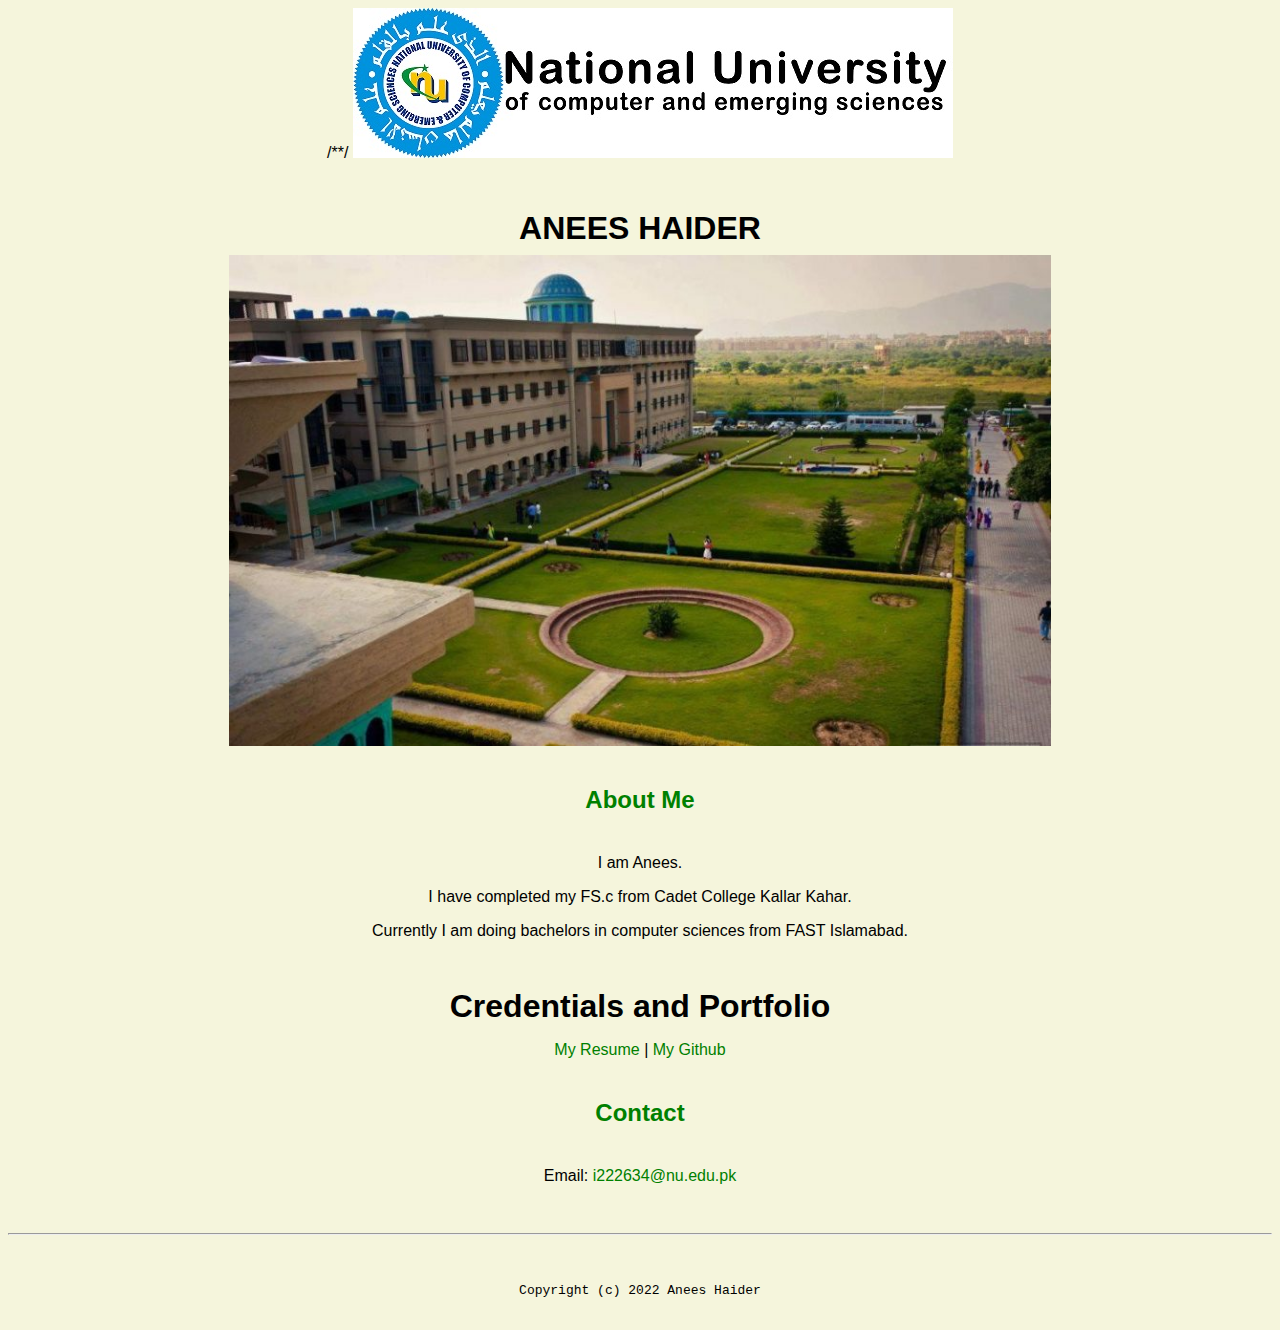
==== index.html @ 6d78ec1e "Update index.html" ====
<header>
<title>Portfolio</title>
  </header>
<link rel="stylesheet" href="master/master.css">
/*<meta name="viewport" content="width=device-width, initial-scale=1, shrink-to-fit=no">*/
<meta name="name" content="Anees Haider portal">


  <body>
    <img src="images/banner.jpg"  >


<h1>ANEES HAIDER</h1>

<img src="images/fast.jpg"width="65%">


<h3> </h3>


<h2>About Me</h2>
<p>I am Anees.</p>



<p>I have completed my FS.c from Cadet College Kallar Kahar.</p>
<p>Currently I am doing bachelors in computer sciences from FAST Islamabad.</p>




<h1>Credentials and Portfolio</h1>

<p><a href="https://google.com">My Resume</a> | <a href="https://github.com/AneesHaider2634"> My Github</a></p>

<h2>Contact</h2>

<p>Email:<a href="mailto:i222634@nu.edu.pk">  i222634@nu.edu.pk</p></a>
  </body>

  <footer>

<hr>
<code> Copyright (c) 2022 Anees Haider</code>
  </footer>

</html>
---- master/master.css ----
/* Cascading stylesheet for the website */

/* Text inside these asterisks and slashes are comments for human */

  a {
    color: green; /* set the text color to blue here */
    text-decoration: 0; /* This means we do not want hyperlinks to be underlined */
  }

  a:hover {
    color: brown; /* set the text color to red here */
    text-decoration: none; /* This means we do not want hyperlinks to be underlined */
  }

  body {
    background-color: beige; /* set the background color here */
    color: black; /* set the text color to black here */
    font-family: Arial, Helvetica, sans-serif;  /* set the font here */
    text-align: center; /* set the text alignment here */
   }

  footer {
    margin-top: 2rem;
    margin-bottom: 2rem;
  }

  h1 {
    margin-bottom: 0.5rem;
    margin-top: 3rem;
   }

  h2 {
    color: green; /* set the text color of to #075AAB here */
    /* set both the bottom margin and top margin to 2.5rem here */
    margin-bottom: 2.5rem;
    margin-top: 2.5rem;
   }

  h3 {
    margin-bottom: 0rem;
    margin-top: 2rem;
    color: 1;
  }

  h4 {
    margin-bottom: 1rem;
    margin-top: 0.5rem;
  }

  h5 {
    margin-top: 0.5rem;
  }

  hr {
    margin-bottom: 3rem;
    margin-top: 3rem;
  }

  /* this controls how the bullet points in the resume page looks */
  ul {
    display: table;
    margin: 0 auto;
    text-align: left;
  }
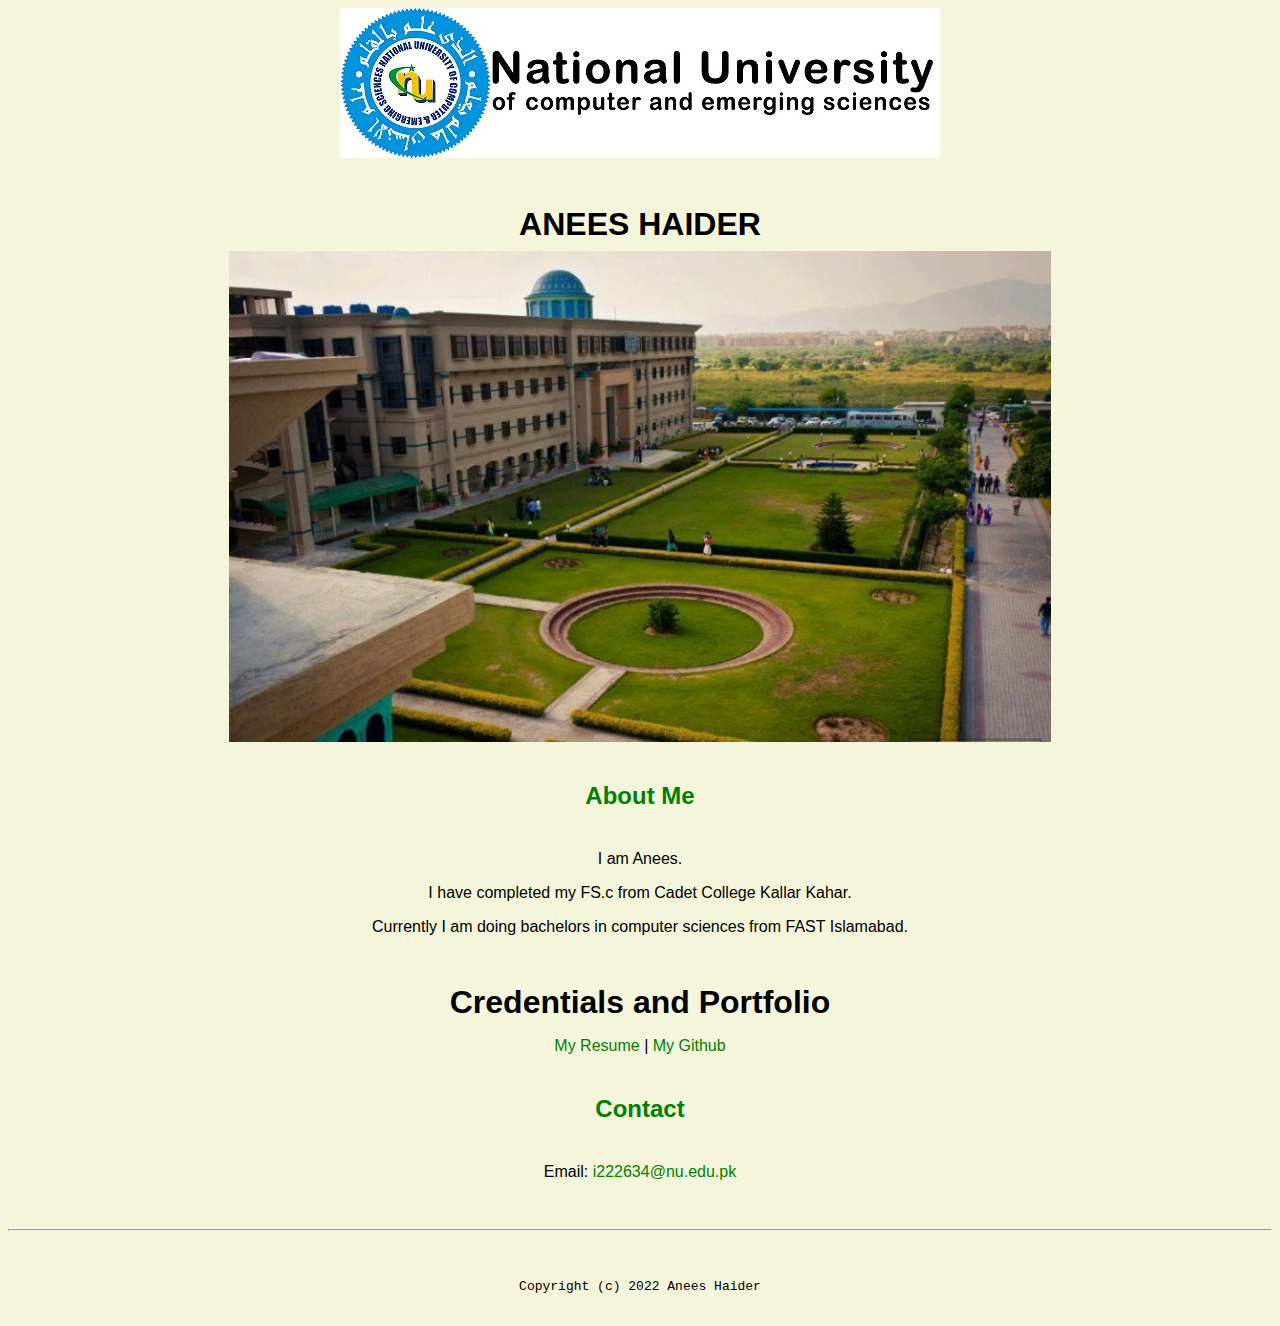
==== commit b4a4d212: "Update index.html" ====
--- a/index.html
+++ b/index.html
@@ -4,7 +4,7 @@
 <title>Portfolio</title>
   </header>
 <link rel="stylesheet" href="master/master.css">
-/*<meta name="viewport" content="width=device-width, initial-scale=1, shrink-to-fit=no">*/
+<meta name="viewport" content="width=device-width, initial-scale=1, shrink-to-fit=no">
 <meta name="name" content="Anees Haider portal">
 
 
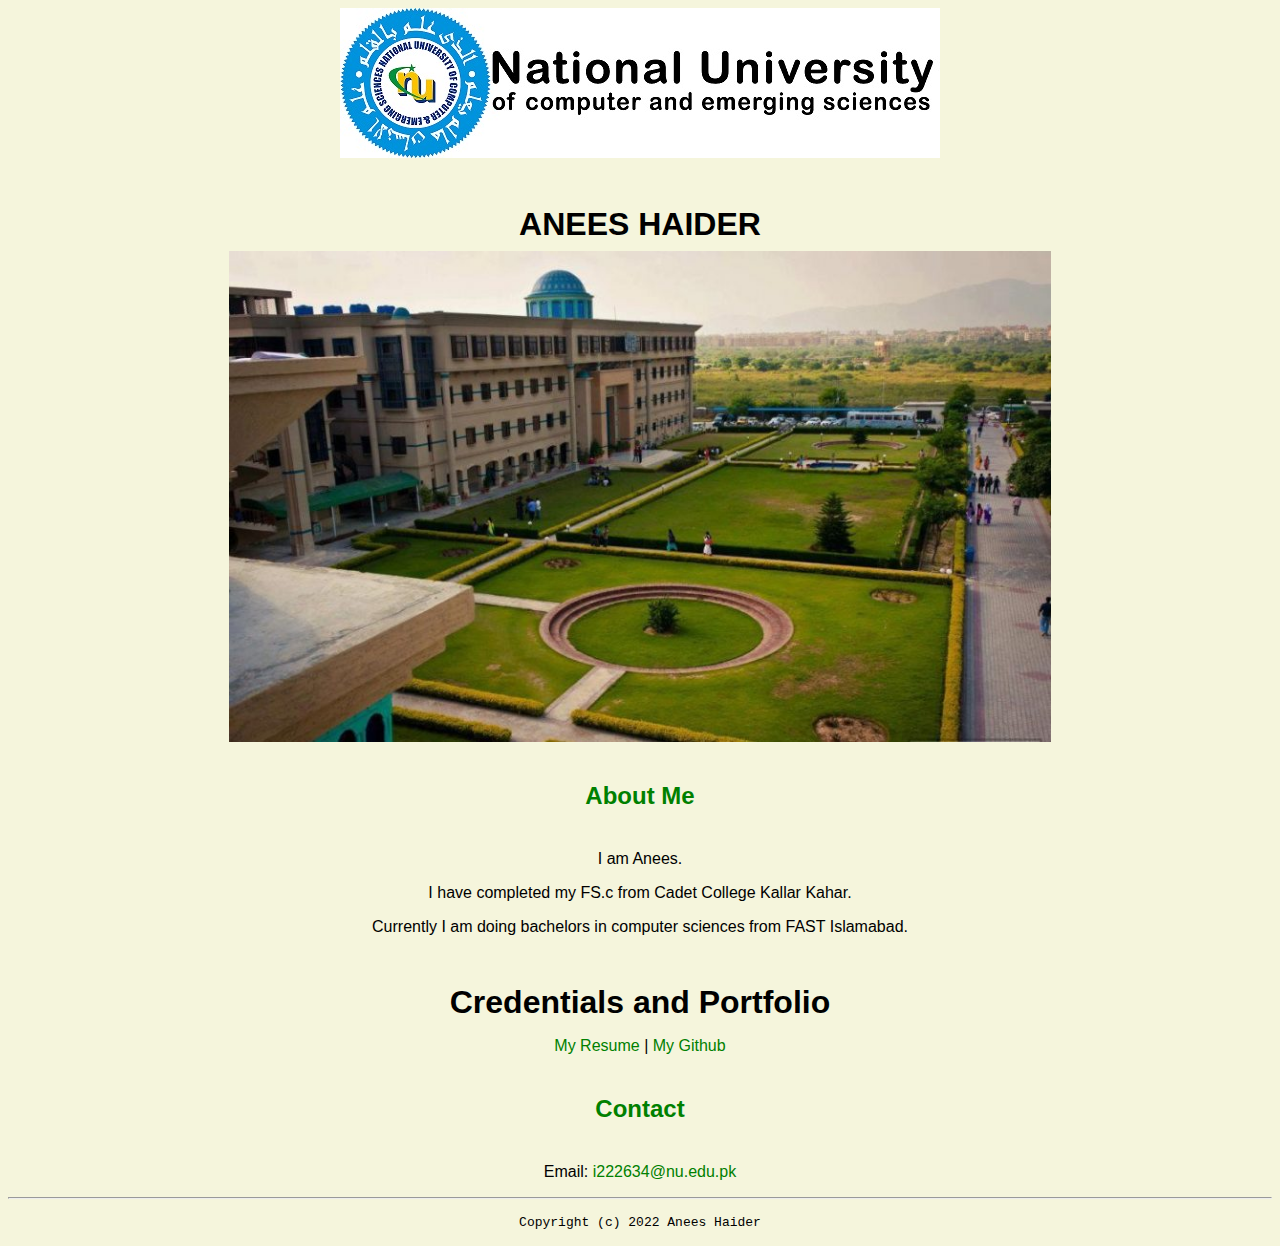
==== commit 2ff84435: "Update index.html" ====
--- a/index.html
+++ b/index.html
@@ -1,10 +1,10 @@
 
 
   <header>
-<title>Portfolio</title>
+<title>Anees Haider Portfolio</title>
   </header>
 <link rel="stylesheet" href="master/master.css">
-<meta name="viewport" content="width=device-width, initial-scale=1, shrink-to-fit=no">
+
 <meta name="name" content="Anees Haider portal">
 
 
@@ -33,7 +33,7 @@
 
 <h1>Credentials and Portfolio</h1>
 
-<p><a href="https://google.com">My Resume</a> | <a href="https://github.com/AneesHaider2634"> My Github</a></p>
+<p><a href="resume.html">My Resume</a> | <a href="https://github.com/AneesHaider2634"> My Github</a></p>
 
 <h2>Contact</h2>
 
--- a/master/master.css
+++ b/master/master.css
@@ -20,8 +20,8 @@
    }
 
   footer {
-    margin-top: 2rem;
-    margin-bottom: 2rem;
+    margin-top: 1rem;
+    margin-bottom: 1rem;
   }
 
   h1 {
@@ -52,8 +52,8 @@
   }
 
   hr {
-    margin-bottom: 3rem;
-    margin-top: 3rem;
+    margin-bottom: 1rem;
+    margin-top: 1rem;
   }
 
   /* this controls how the bullet points in the resume page looks */
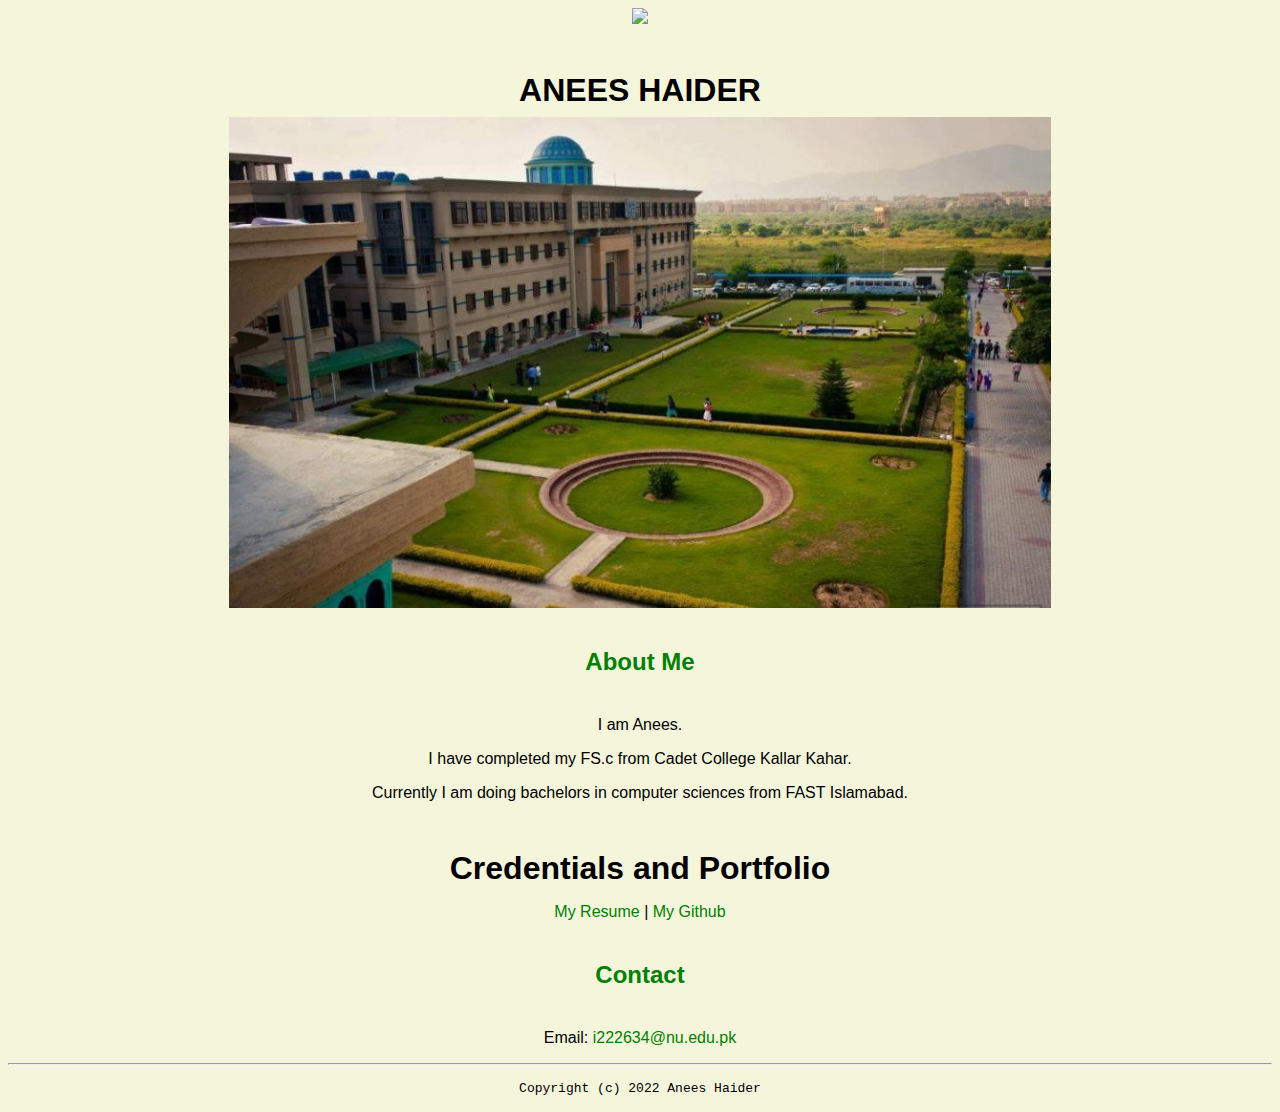
==== commit 155451e6: "Update index.html" ====
--- a/index.html
+++ b/index.html
@@ -9,7 +9,7 @@
 
 
   <body>
-    <img src="images/banner.jpg"  >
+    <img src="images/hilfiger (2).jpg"  >
 
 
 <h1>ANEES HAIDER</h1>
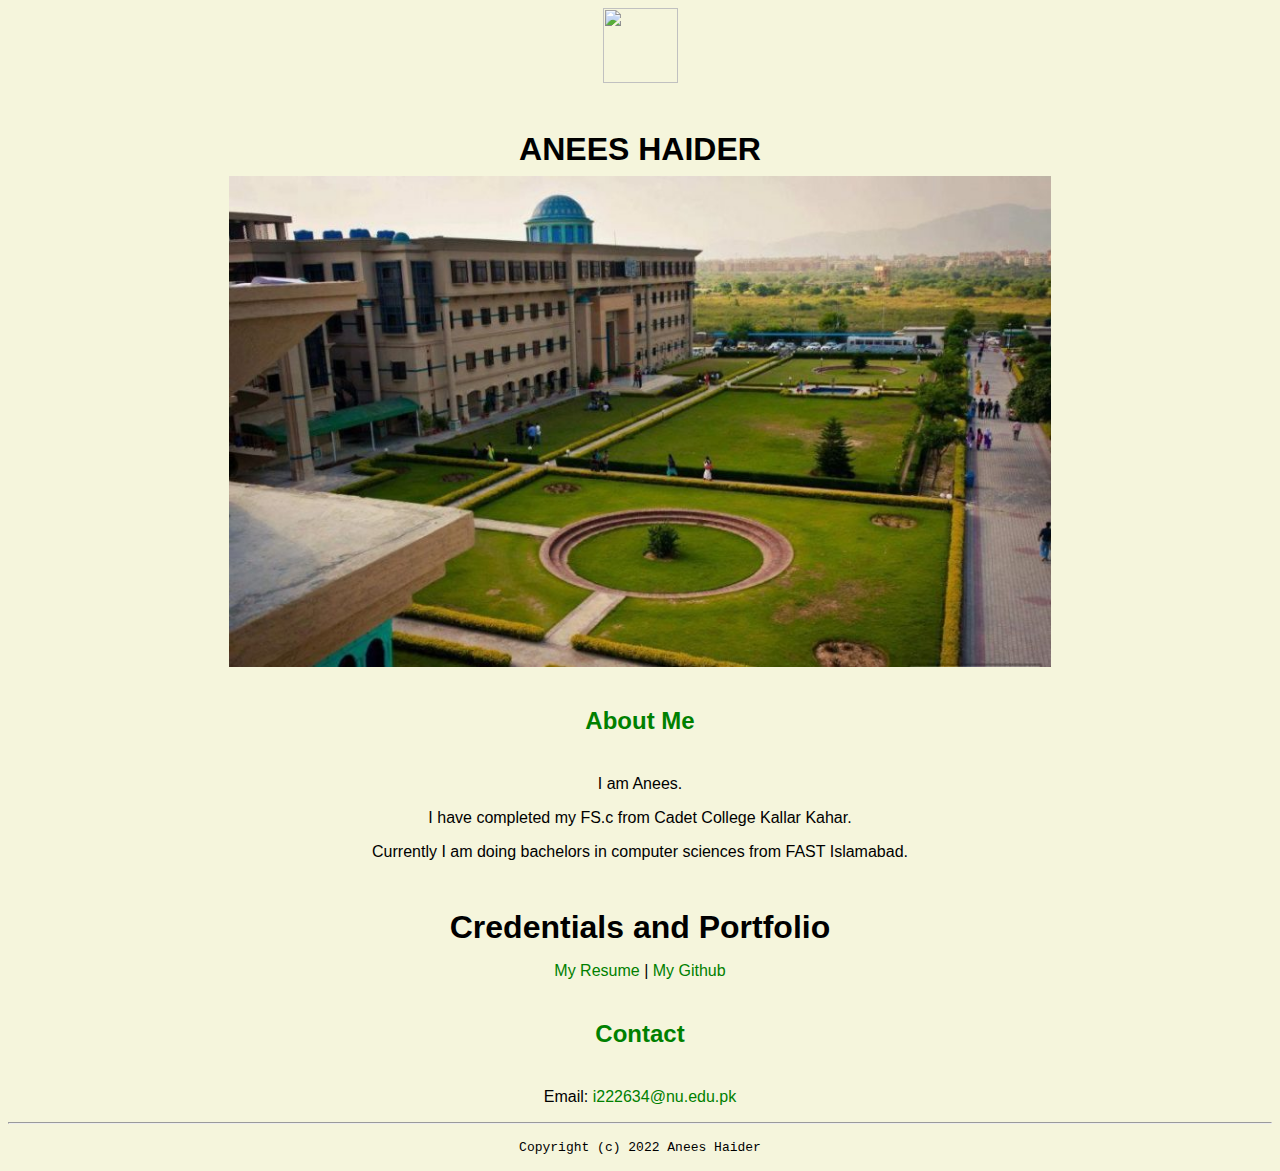
==== commit 264e5c25: "Update index.html" ====
--- a/index.html
+++ b/index.html
@@ -9,7 +9,7 @@
 
 
   <body>
-    <img src="images/hilfiger (2).jpg"  >
+    <img src="images/hilfiger (2).jpg" width="75"%  >
 
 
 <h1>ANEES HAIDER</h1>
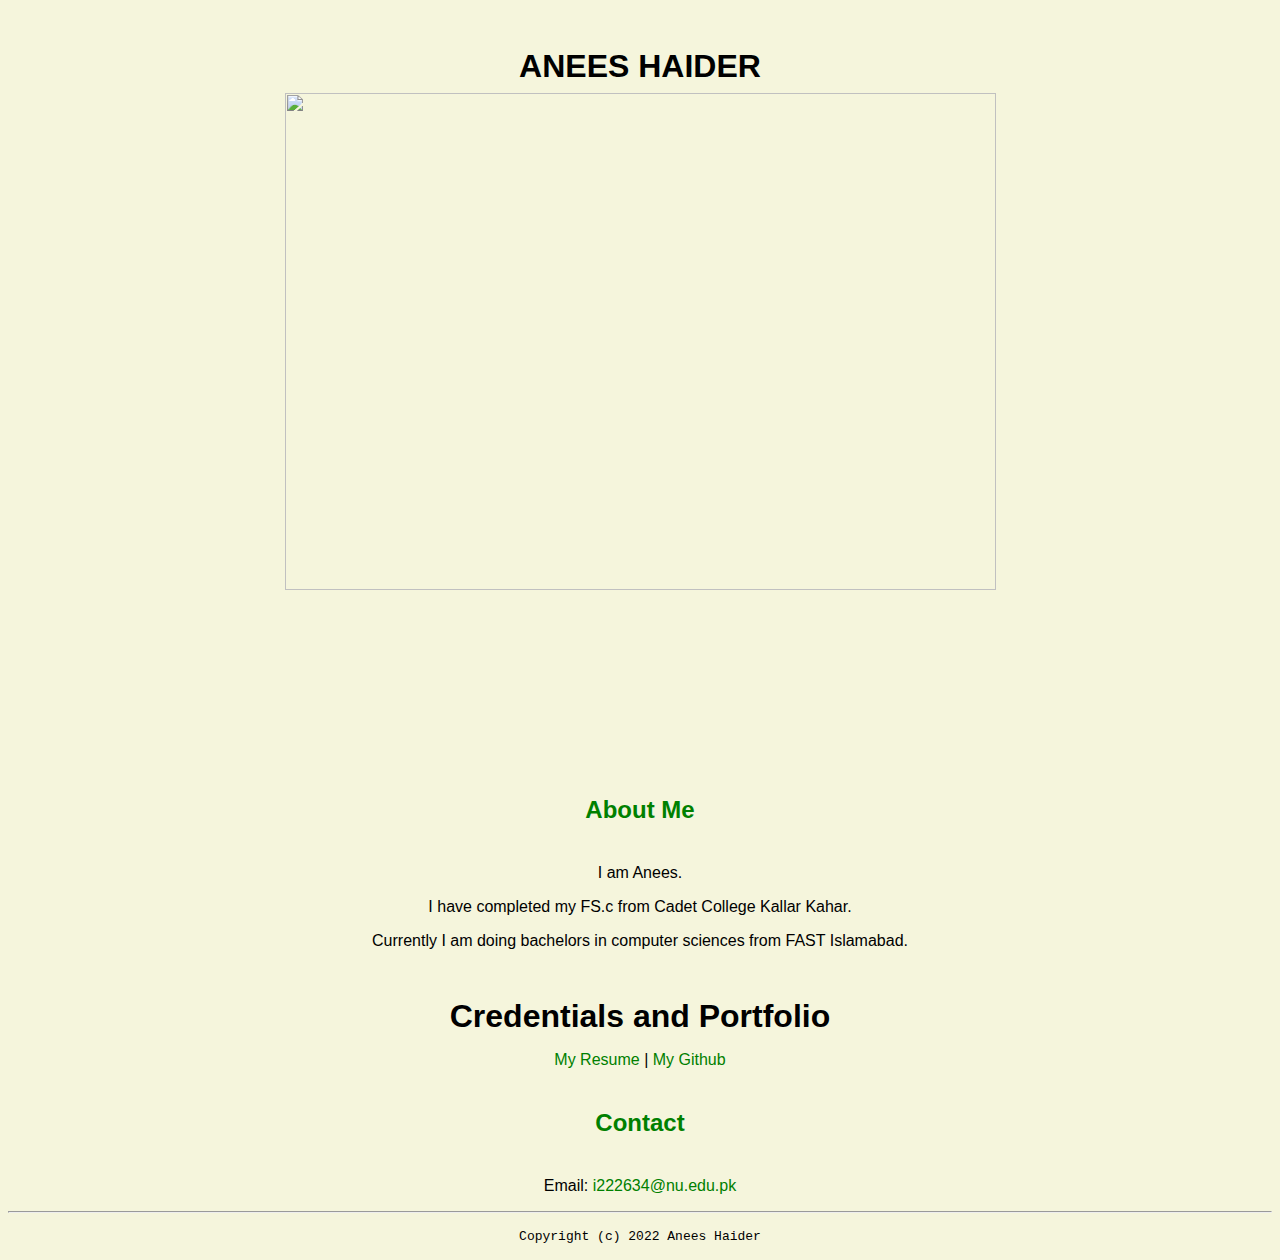
==== commit 2a6bd046: "Update index.html" ====
--- a/index.html
+++ b/index.html
@@ -9,12 +9,12 @@
 
 
   <body>
-    <img src="images/hilfiger (2).jpg" width="75"%  >
+    
 
 
 <h1>ANEES HAIDER</h1>
 
-<img src="images/fast.jpg"width="65%">
+<img src="images/hilfiger (2).jpg"width="75%">
 
 
 <h3> </h3>
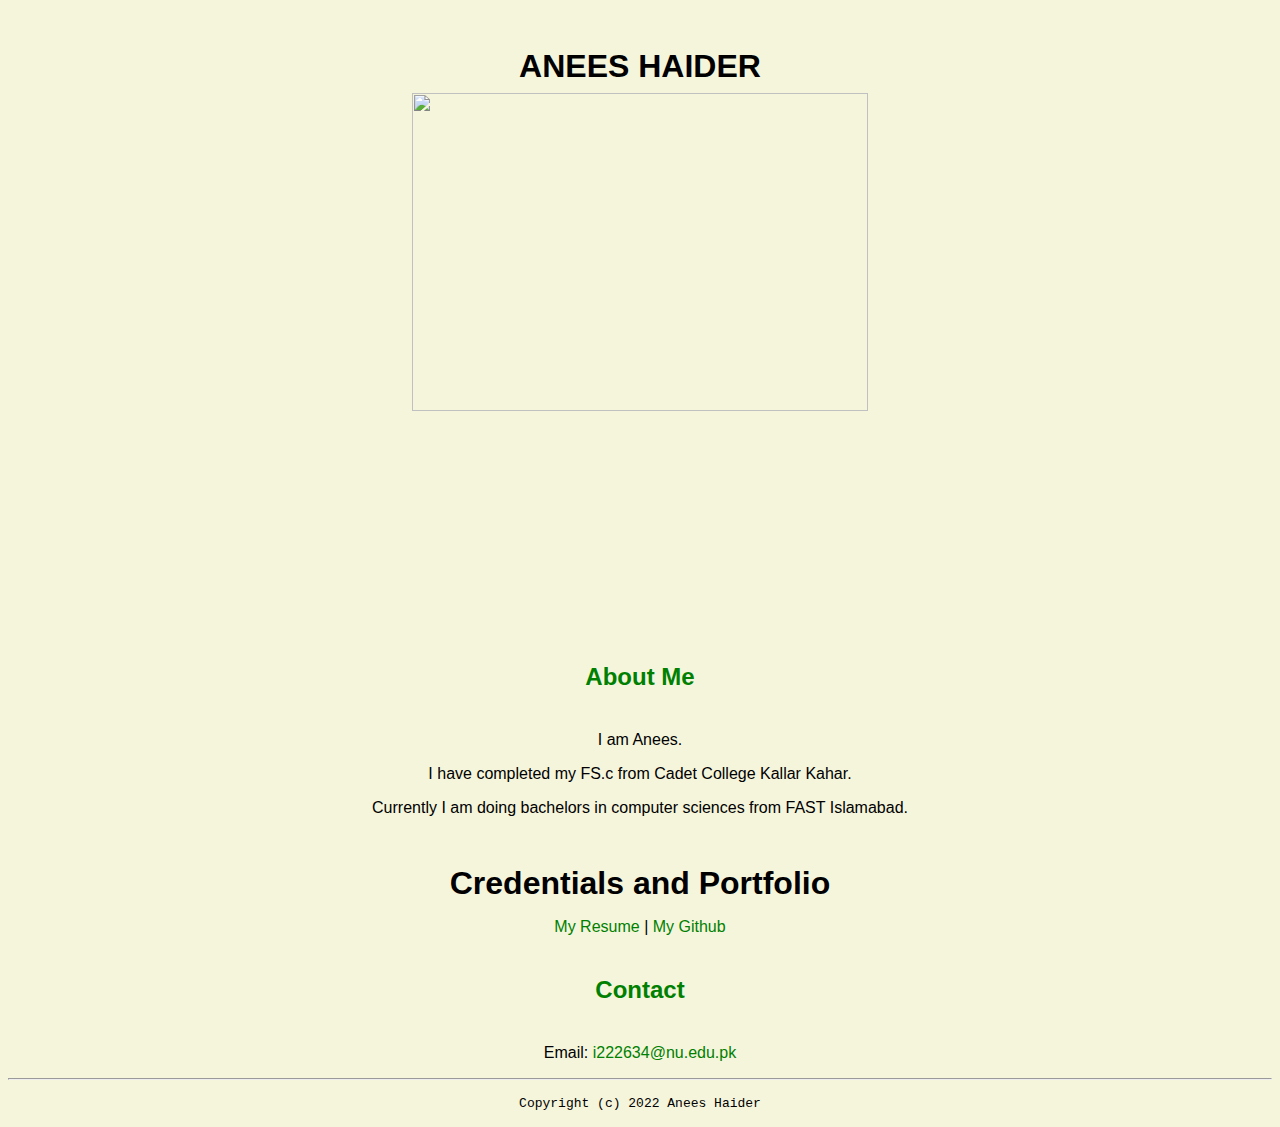
==== commit 318e7e69: "Update index.html" ====
--- a/index.html
+++ b/index.html
@@ -14,7 +14,7 @@
 
 <h1>ANEES HAIDER</h1>
 
-<img src="images/hilfiger (2).jpg"width="75%">
+<img src="images/hilfiger (2).jpg"width="60%">
 
 
 <h3> </h3>
